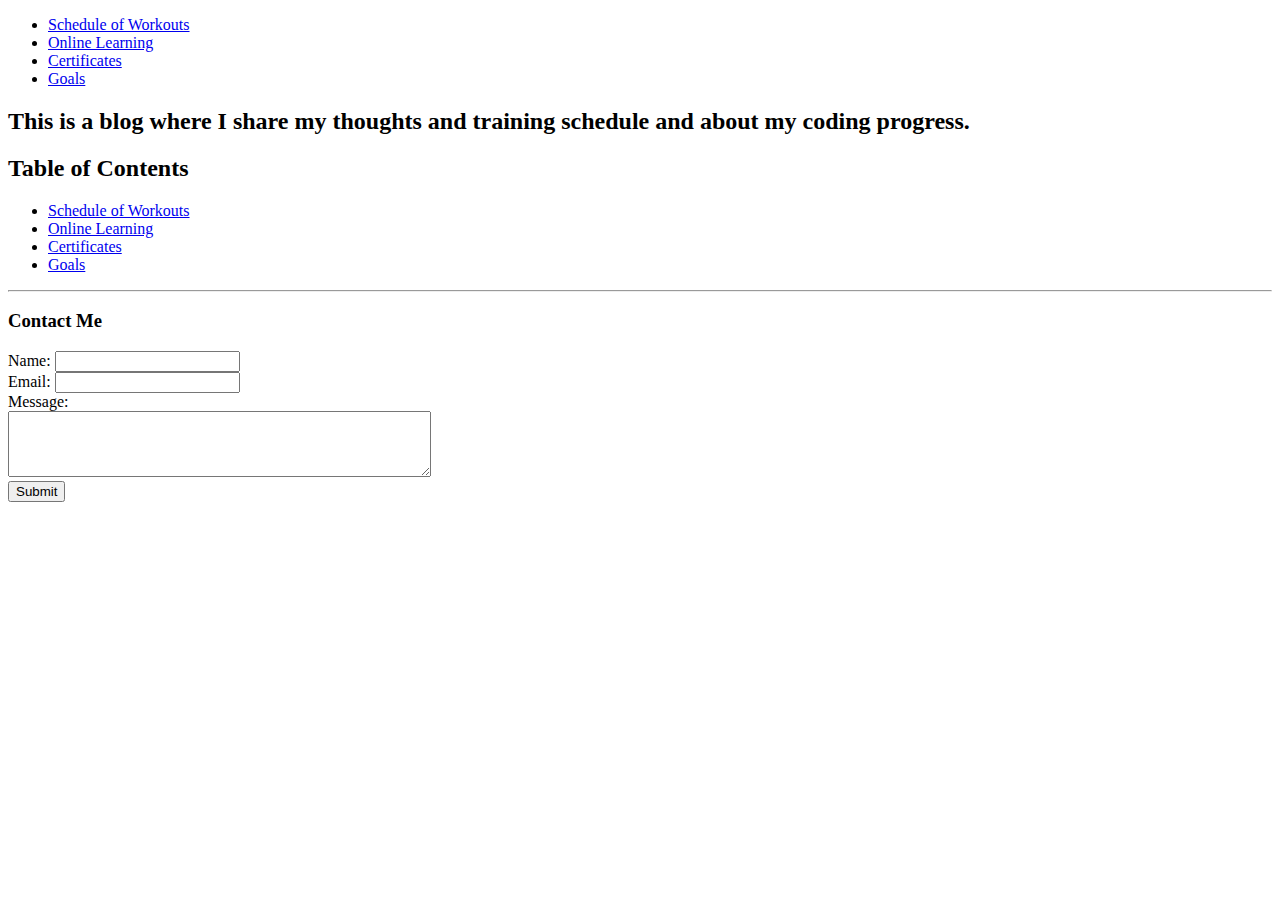
==== index.html @ 7c7c531c "Create index.html" ====
<!DOCTYPE html>
<html>
<header><ul>
  <li><a href="schedule.html">Schedule of Workouts</a></li>
  <li><a href="learning.html">Online Learning</a></li>
  <li><a href="certificates.html">Certificates</a></li>
  <li><a href="goals.html">Goals</a></li>
</ul></header>
  <head>
    <link rel="stylesheet" href="style.css">
    <meta charset="utf-8">
    <title>Blog about Daryn</title>
    
  </head>
  <body >

    <h2>This is a blog where I share my thoughts and training schedule and about my coding progress.</h2>
    <h2>Table of Contents</h2>
    
  <ul>
    <li><a href="schedule.html">Schedule of Workouts</a></li>
    <li><a href="learning.html">Online Learning</a></li>
    <li><a href="certificates.html">Certificates</a></li>
    <li><a href="goals.html">Goals</a></li>
</ul>
    <hr>
    

    
    <div>
        <h3>Contact Me</h3>
        <form action="contact.php" method="post">
            <label for="name">Name:</label>
            <input type="text" id="name" name="name" required><br>
            <label for="email">Email:</label>
            <input type="email" id="email" name="email" required><br>
            <label for="message">Message:</label><br>
            <textarea id="message" name="message" rows="4" cols="50" required></textarea><br>
            <input type="submit" value="Submit">
        </form>
  </body>
</html>
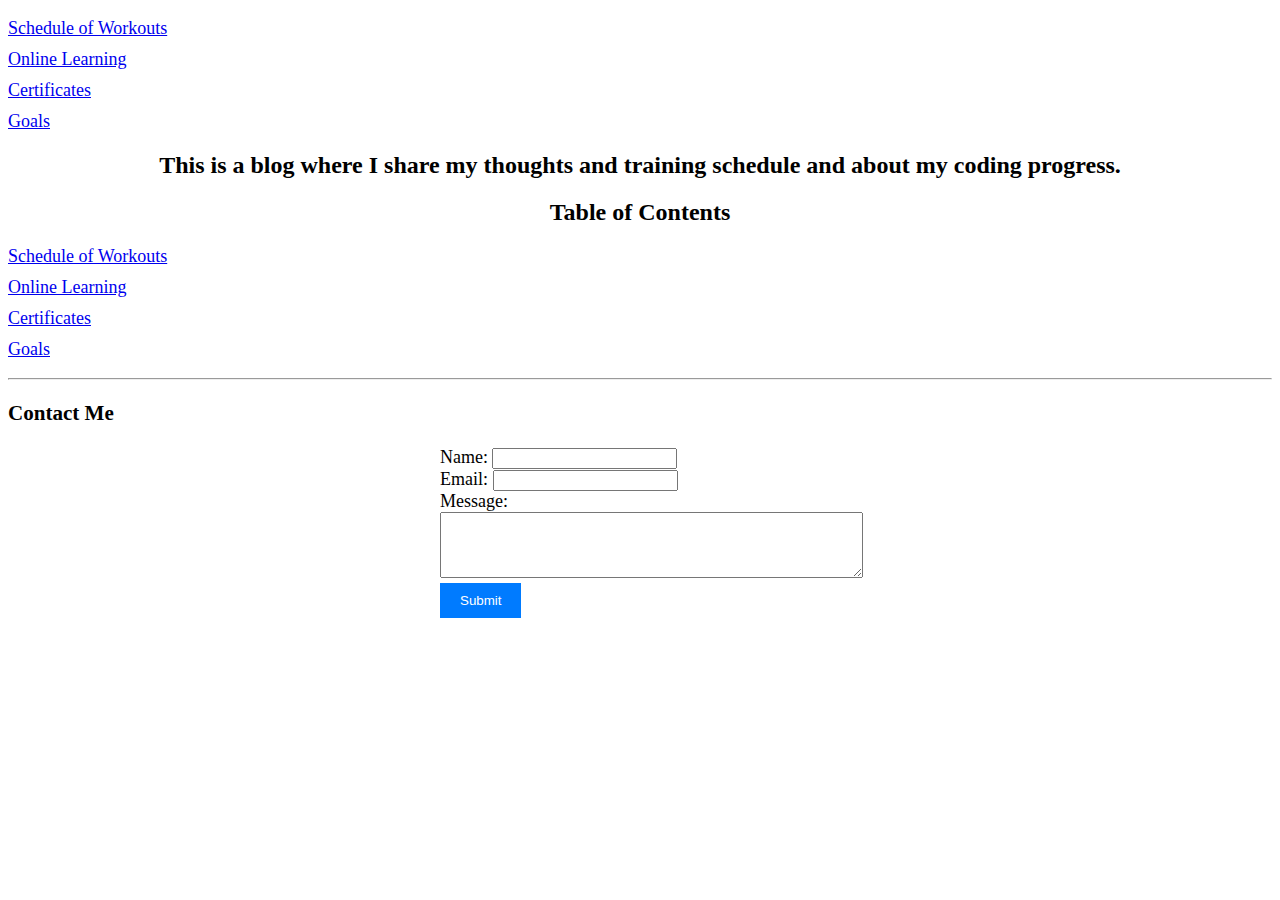
==== commit 2bbe020f: "Update index.html" ====
--- a/index.html
+++ b/index.html
@@ -7,7 +7,7 @@
   <li><a href="goals.html">Goals</a></li>
 </ul></header>
   <head>
-    <link rel="stylesheet" href="style.css">
+    <link rel="stylesheet" href="style1.css">
     <meta charset="utf-8">
     <title>Blog about Daryn</title>
     
--- a/style1.css
+++ b/style1.css
@@ -0,0 +1,59 @@
+body{
+    background-color: white;
+    font-size: large;
+}
+h2{
+    text-align: center;
+}
+/* Применение стилей к заголовкам */
+h1 {
+    font-size: 32px;
+    color: #333;
+}
+
+h2 {
+    font-size: 24px;
+}
+
+/* Применение стилей к спискам */
+ul {
+    list-style: none;
+    padding-left: 0;
+}
+
+li {
+    margin-bottom: 10px;
+}
+
+/* Применение стилей к таблице */
+table {
+    width: 100%;
+    border-collapse: collapse;
+}
+
+th, td {
+    border: 1px solid #ddd;
+    padding: 8px;
+    text-align: left;
+}
+
+/* Применение стилей к изображению */
+img {
+    max-width: 100%;
+    height: auto;
+}
+
+/* Применение стилей к форме */
+form {
+    max-width: 400px;
+    margin: 0 auto;
+}
+
+/* Применение стилей к кнопке */
+input[type="submit"] {
+    background-color: #007BFF;
+    color: #fff;
+    padding: 10px 20px;
+    border: none;
+    cursor: pointer;
+}
